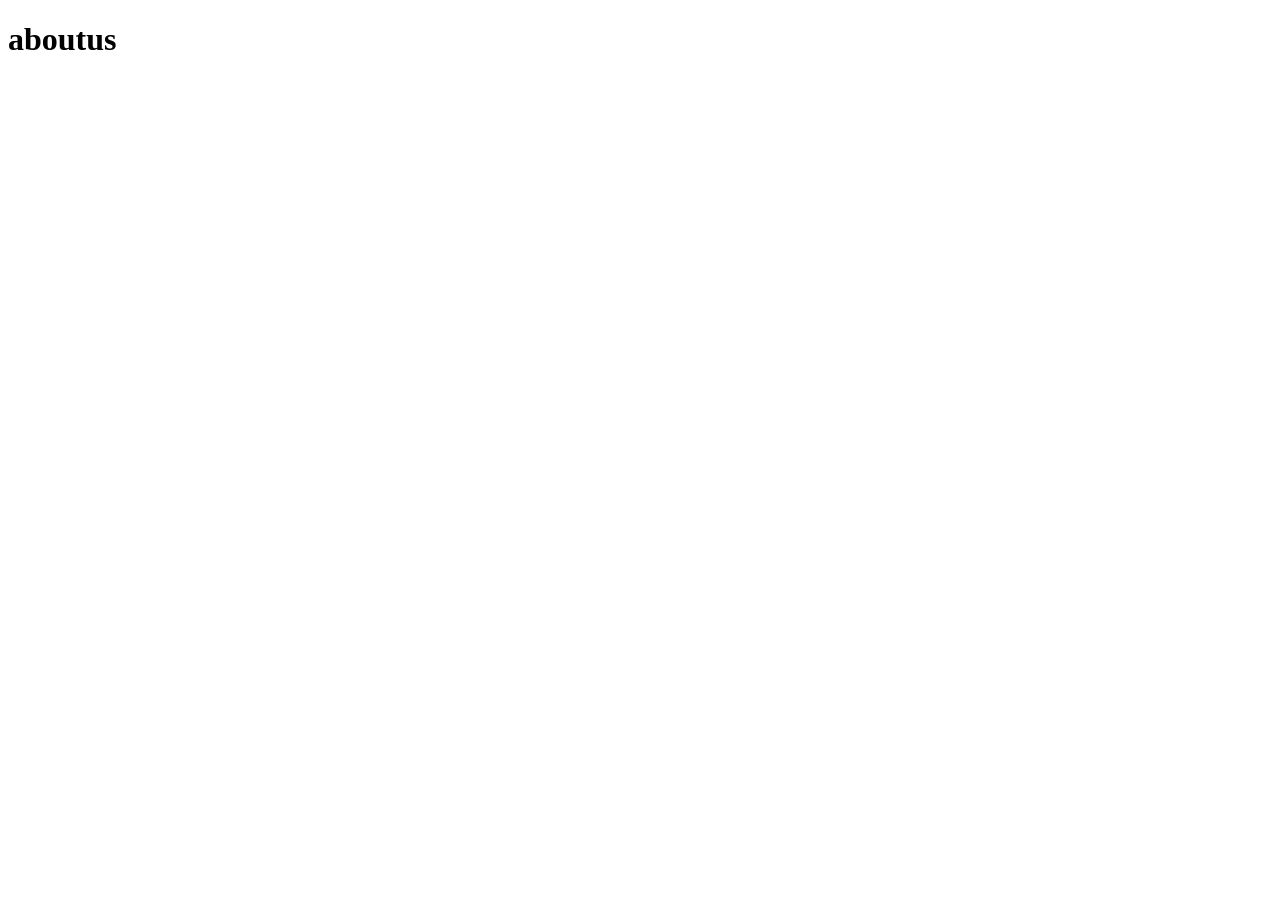
==== about.html @ 2c9a8bf3 "add about html file" ====
<!doctype html>
<html lang="en">
    <head>
        <meta charset="UTF-8" />
        <meta name="viewport" content="width=device-width, initial-scale=1.0" />
        <title>Document</title>
    </head>
    <body>
        <h1>aboutus</h1>
    </body>
</html>
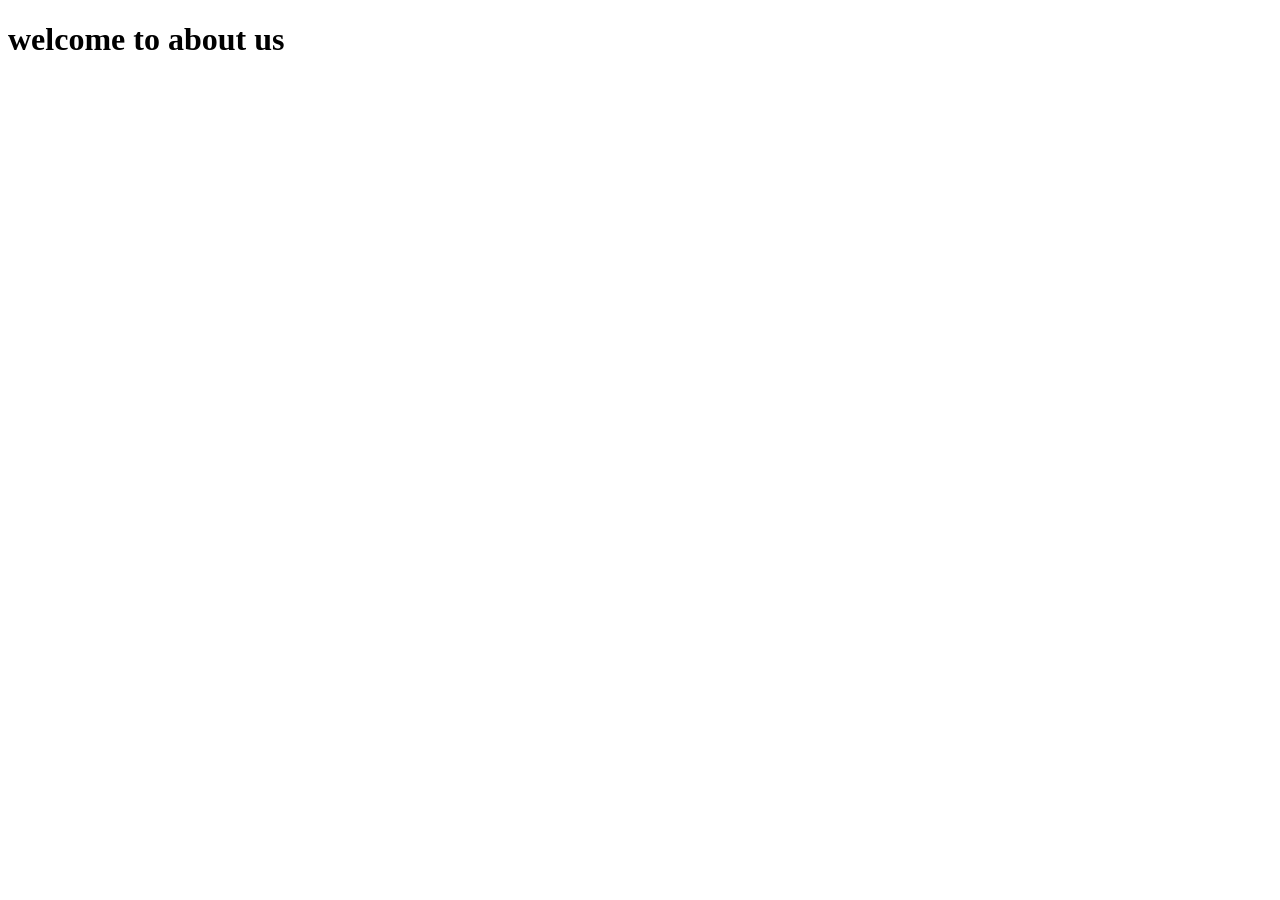
==== commit 06712ab1: "change the file about.html" ====
--- a/about.html
+++ b/about.html
@@ -3,9 +3,9 @@
     <head>
         <meta charset="UTF-8" />
         <meta name="viewport" content="width=device-width, initial-scale=1.0" />
-        <title>Document</title>
+        <title>about title page</title>
     </head>
     <body>
-        <h1>aboutus</h1>
+        <h1>welcome to about us</h1>
     </body>
 </html>
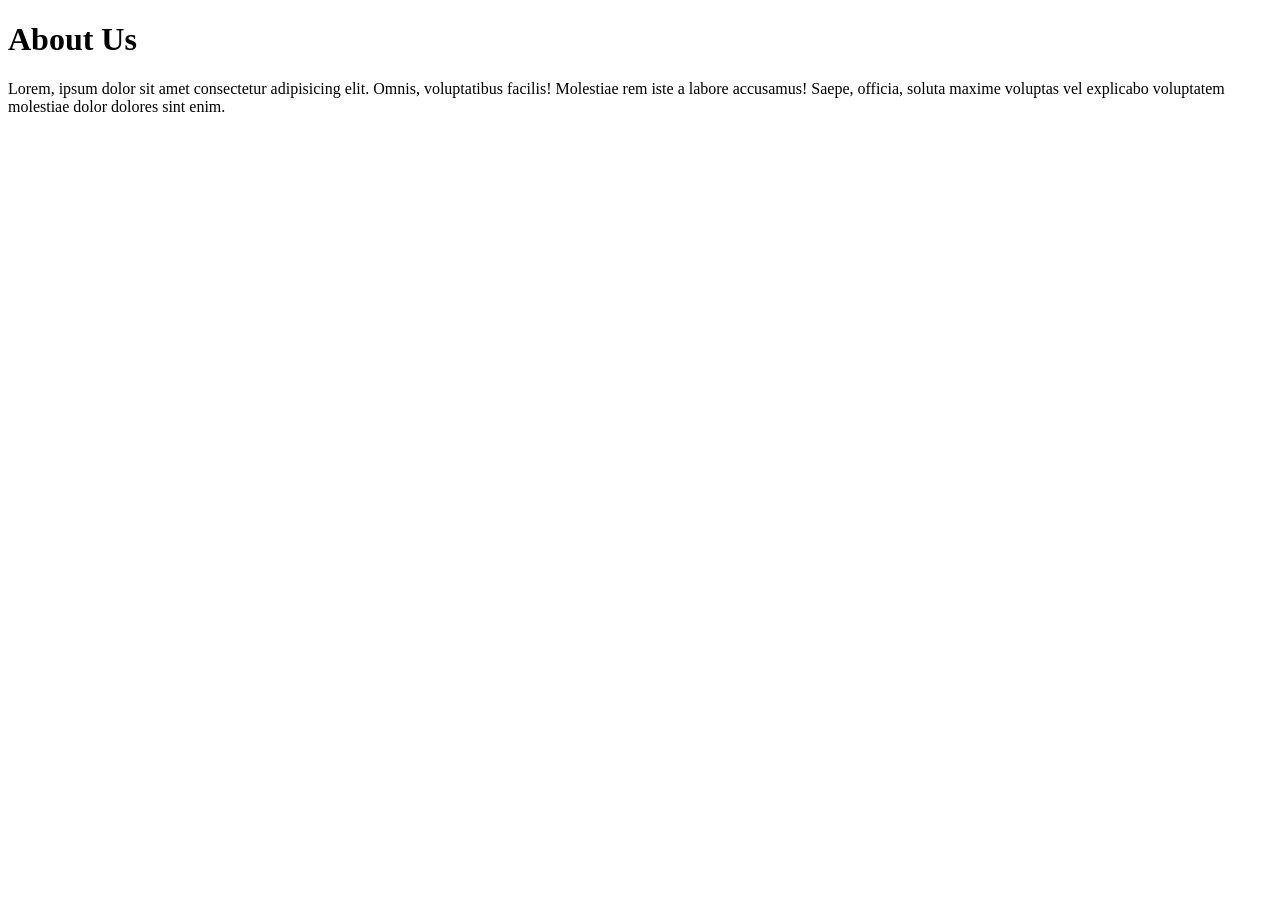
==== commit c1cb0bc1: "change the structure file about page" ====
--- a/about.html
+++ b/about.html
@@ -3,9 +3,15 @@
     <head>
         <meta charset="UTF-8" />
         <meta name="viewport" content="width=device-width, initial-scale=1.0" />
-        <title>about title page</title>
+        <title>about us page</title>
     </head>
     <body>
-        <h1>welcome to about us</h1>
+        <h1>About Us</h1>
+        <p>
+            Lorem, ipsum dolor sit amet consectetur adipisicing elit. Omnis,
+            voluptatibus facilis! Molestiae rem iste a labore accusamus! Saepe,
+            officia, soluta maxime voluptas vel explicabo voluptatem molestiae
+            dolor dolores sint enim.
+        </p>
     </body>
 </html>
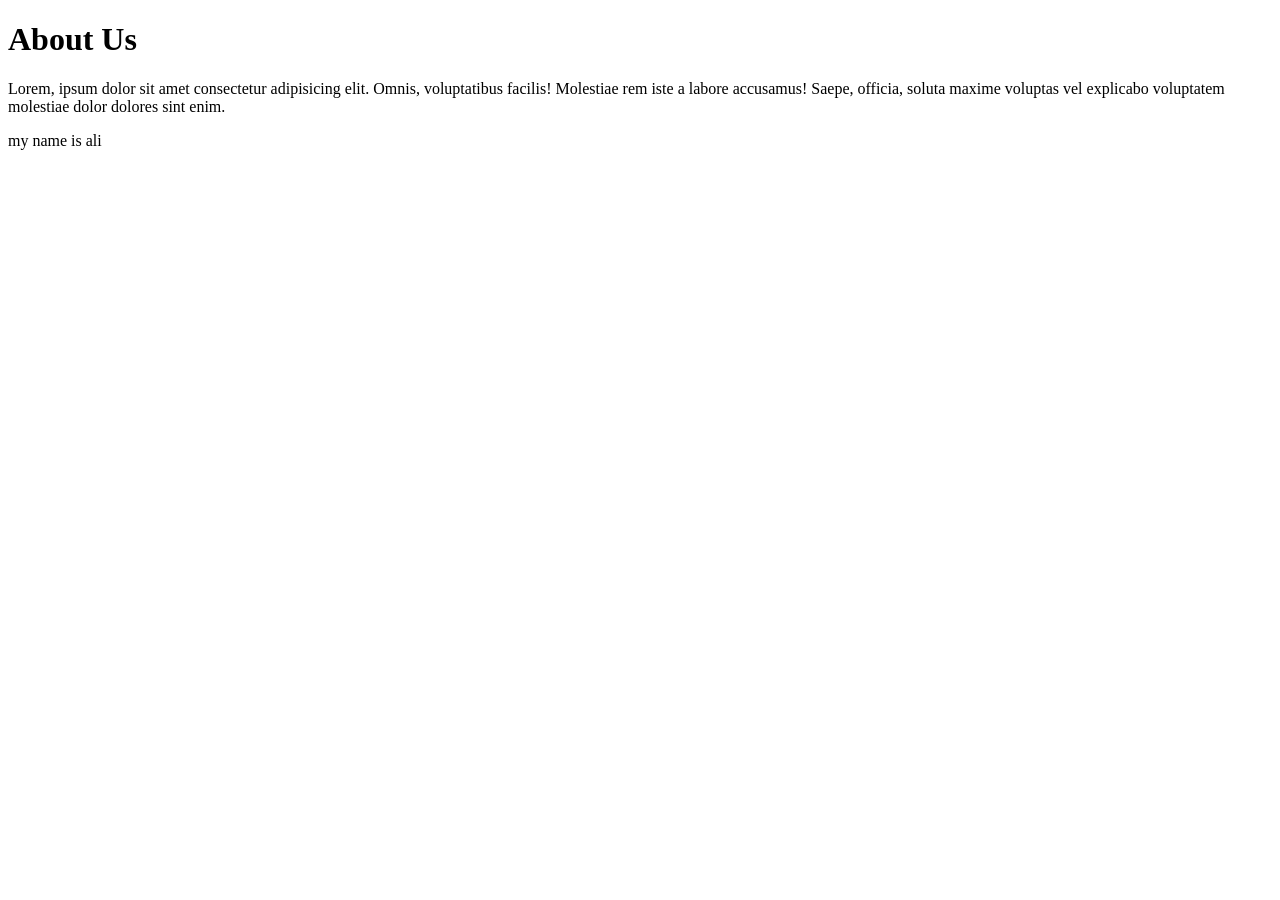
==== commit 3225d27e: "change the file about html" ====
--- a/about.html
+++ b/about.html
@@ -3,6 +3,7 @@
     <head>
         <meta charset="UTF-8" />
         <meta name="viewport" content="width=device-width, initial-scale=1.0" />
+
         <title>about us page</title>
     </head>
     <body>
@@ -13,5 +14,6 @@
             officia, soluta maxime voluptas vel explicabo voluptatem molestiae
             dolor dolores sint enim.
         </p>
+        <p>my name is ali</p>
     </body>
 </html>
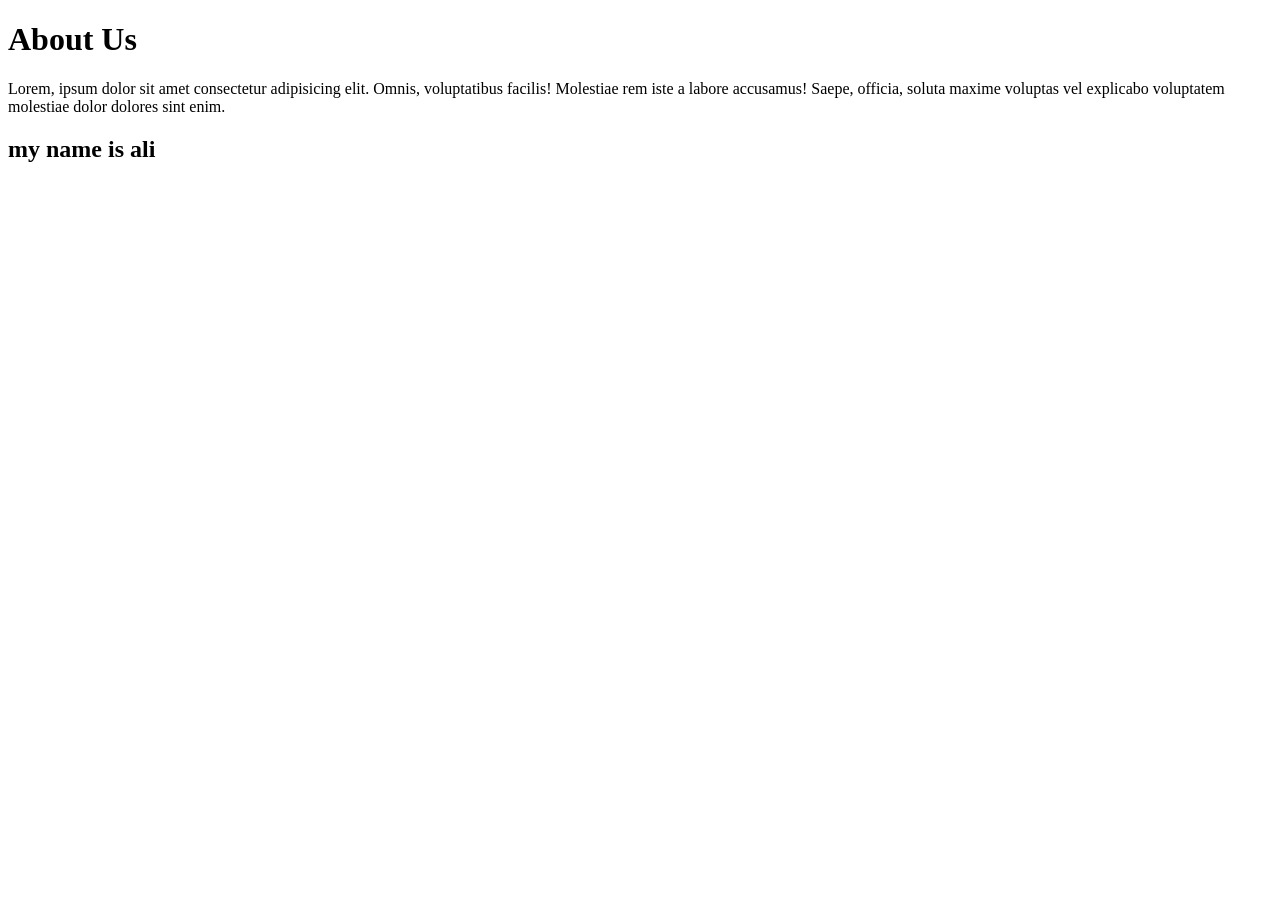
==== commit 27a58fdf: "change the tag name" ====
--- a/about.html
+++ b/about.html
@@ -14,6 +14,6 @@
             officia, soluta maxime voluptas vel explicabo voluptatem molestiae
             dolor dolores sint enim.
         </p>
-        <p>my name is ali</p>
+        <h2>my name is ali</h2>
     </body>
 </html>
